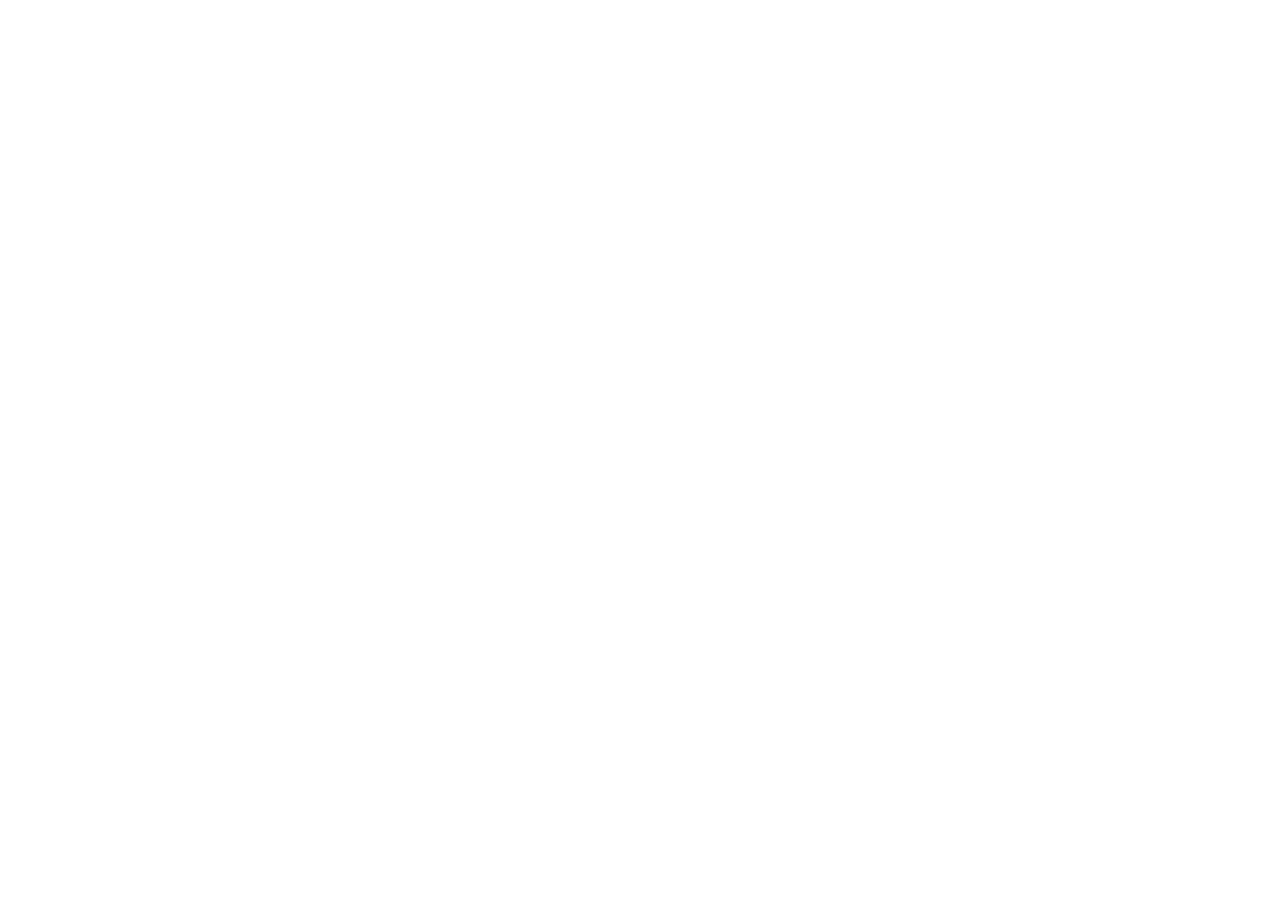
==== chapters43-48/index.html @ bc80eec1 "First Commit" ====
<html lang="en">
<head>
    <meta charset="UTF-8">
    <meta http-equiv="X-UA-Compatible" content="IE=edge">
    <meta name="viewport" content="width=device-width, initial-scale=1.0">
    <title>Assignment 4 | Chapters 43 - 48</title>
</head>
<body>
</body>
<script src="app.js"></script>
</html>
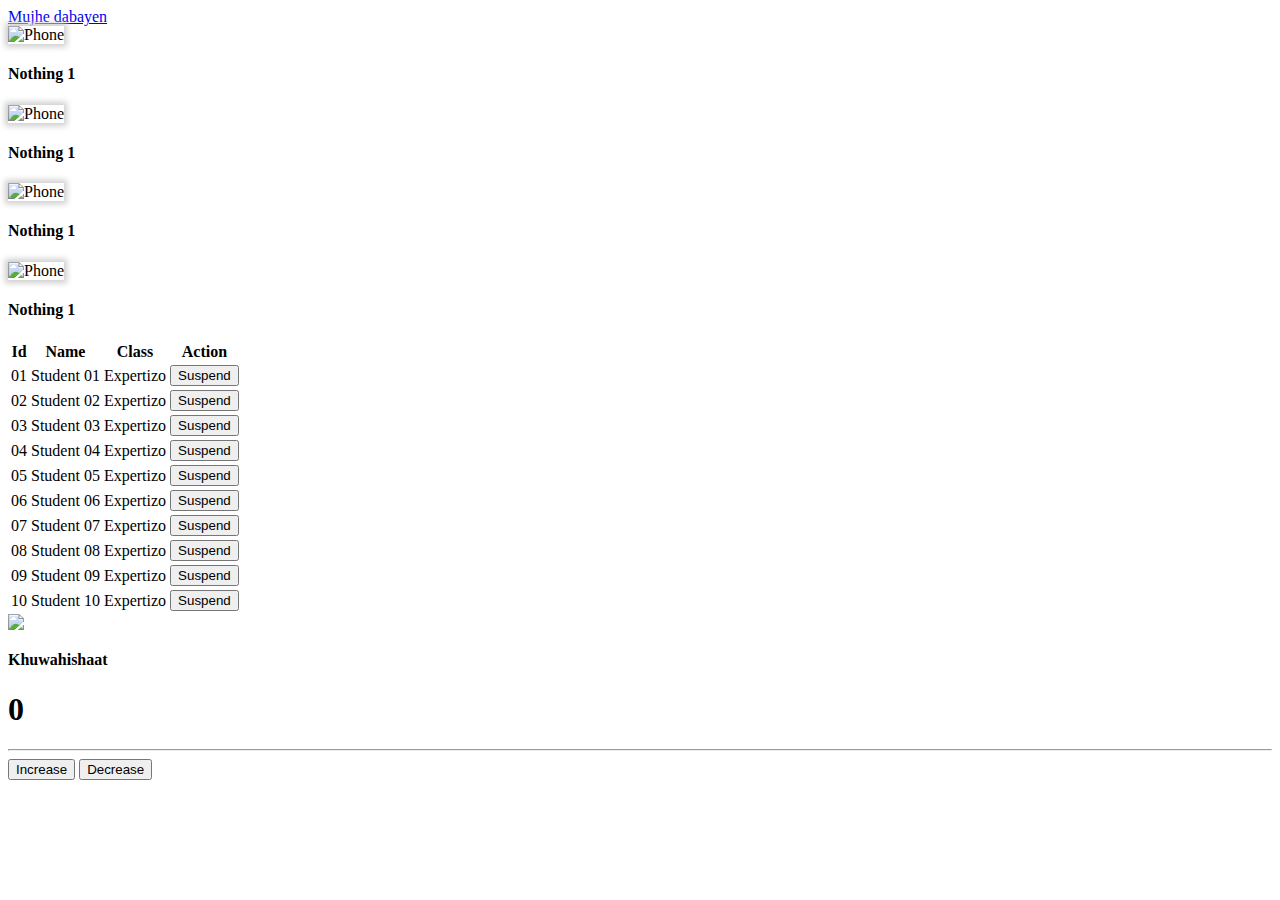
==== commit b471e6c1: "Assignment Completed" ====
--- a/chapters43-48/index.html
+++ b/chapters43-48/index.html
@@ -4,8 +4,137 @@
     <meta http-equiv="X-UA-Compatible" content="IE=edge">
     <meta name="viewport" content="width=device-width, initial-scale=1.0">
     <title>Assignment 4 | Chapters 43 - 48</title>
+    <link href="https://cdn.jsdelivr.net/npm/bootstrap@5.2.1/dist/css/bootstrap.min.css" rel="stylesheet" integrity="sha384-iYQeCzEYFbKjA/T2uDLTpkwGzCiq6soy8tYaI1GyVh/UjpbCx/TYkiZhlZB6+fzT" crossorigin="anonymous">
+    <style>
+        .item img{
+            box-shadow: 0px 0px 6px 3px #cecece;
+            transition: 0.3s ease;
+            cursor: pointer;
+        }
+        .item img:hover{
+            border-radius: 12px;
+        }
+    </style>
 </head>
 <body>
+    <div class="container">
+        <div class="row my-5">    
+            <!-- Answer 1 -->
+            <a href="#" class="btn btn-primary mb-5" onclick="alertBox()">Mujhe dabayen</a>
+            
+            <!-- Answer 2 -->
+            <div class="col-3">
+                <div class="item">
+                    <img src="https://globalcomputers.pk/wp-content/uploads/2022/08/nothing-phone-1-phonedroid.com_.pk_-1-500x500-1.jpeg" class="img-fluid" alt="Phone" onclick="thankYouMsg()">
+                    <h4 class="text-center mt-2">Nothing 1</h4>
+                </div>
+            </div>
+            <div class="col-3">
+                <div class="item">
+                    <img src="https://globalcomputers.pk/wp-content/uploads/2022/08/nothing-phone-1-phonedroid.com_.pk_-1-500x500-1.jpeg" class="img-fluid" alt="Phone" onclick="thankYouMsg()">
+                    <h4 class="text-center mt-2">Nothing 1</h4>
+                </div>
+            </div>
+            <div class="col-3">
+                <div class="item">
+                    <img src="https://globalcomputers.pk/wp-content/uploads/2022/08/nothing-phone-1-phonedroid.com_.pk_-1-500x500-1.jpeg" class="img-fluid" alt="Phone" onclick="thankYouMsg()">
+                    <h4 class="text-center mt-2">Nothing 1</h4>
+                </div>
+            </div>
+            <div class="col-3">
+                <div class="item">
+                    <img src="https://globalcomputers.pk/wp-content/uploads/2022/08/nothing-phone-1-phonedroid.com_.pk_-1-500x500-1.jpeg" class="img-fluid" alt="Phone" onclick="thankYouMsg()">
+                    <h4 class="text-center mt-2">Nothing 1</h4>
+                </div>
+            </div>
+
+            <!-- Answer 3 -->
+            <table class="mt-5 table table-striped table-hover">
+                <thead>
+                    <th>Id</th>
+                    <th>Name</th>
+                    <th>Class</th>
+                    <th>Action</th>
+                </thead>
+                <tbody>
+                    <tr>
+                        <td>01</td>
+                        <td>Student 01</td>
+                        <td>Expertizo</td>
+                        <td><button class="btn btn-danger" onclick="suspendStudent(this)">Suspend</button></td>
+                    </tr>
+                    <tr>
+                        <td>02</td>
+                        <td>Student 02</td>
+                        <td>Expertizo</td>
+                        <td><button class="btn btn-danger" onclick="suspendStudent(this)">Suspend</button></td>
+                    </tr>
+                    <tr>
+                        <td>03</td>
+                        <td>Student 03</td>
+                        <td>Expertizo</td>
+                        <td><button class="btn btn-danger" onclick="suspendStudent(this)">Suspend</button></td>
+                    </tr>
+                    <tr>
+                        <td>04</td>
+                        <td>Student 04</td>
+                        <td>Expertizo</td>
+                        <td><button class="btn btn-danger" onclick="suspendStudent(this)">Suspend</button></td>
+                    </tr>
+                    <tr>
+                        <td>05</td>
+                        <td>Student 05</td>
+                        <td>Expertizo</td>
+                        <td><button class="btn btn-danger" onclick="suspendStudent(this)">Suspend</button></td>
+                    </tr>
+                    <tr>
+                        <td>06</td>
+                        <td>Student 06</td>
+                        <td>Expertizo</td>
+                        <td><button class="btn btn-danger" onclick="suspendStudent(this)">Suspend</button></td>
+                    </tr>
+                    <tr>
+                        <td>07</td>
+                        <td>Student 07</td>
+                        <td>Expertizo</td>
+                        <td><button class="btn btn-danger" onclick="suspendStudent(this)">Suspend</button></td>
+                    </tr>
+                    <tr>
+                        <td>08</td>
+                        <td>Student 08</td>
+                        <td>Expertizo</td>
+                        <td><button class="btn btn-danger" onclick="suspendStudent(this)">Suspend</button></td>
+                    </tr>
+                    <tr>
+                        <td>09</td>
+                        <td>Student 09</td>
+                        <td>Expertizo</td>
+                        <td><button class="btn btn-danger" onclick="suspendStudent(this)">Suspend</button></td>
+                    </tr>
+                    <tr>
+                        <td>10</td>
+                        <td>Student 10</td>
+                        <td>Expertizo</td>
+                        <td><button class="btn btn-danger" onclick="suspendStudent(this)">Suspend</button></td>
+                    </tr>
+                </tbody>
+            </table>
+            
+            <!-- Answer 4 -->
+            <div class="offset-3 col-6 mt-5">
+                <img src="https://cdn.motor1.com/images/mgl/6ZpqJk/s1/ford-mustang-electric-by-charge-cars.jpg" class="img-fluid" onmouseenter="showReality()" onmouseleave="showDreams()" id="img-holder">
+                <h4 class="text-center mt-2" id="text-holder">Khuwahishaat</h4>
+            </div>
+        
+            <!-- Answer 5 -->
+            <h1 class="text-center" id="counter">0</h1>
+            <hr>
+            <div class="d-flex justify-content-center ">
+                <button type="button" onclick="counter(this)" value="increment" class="btn btn-success me-4">Increase</button>
+                <button type="button" onclick="counter(this)" value="decrement" class="btn btn-danger">Decrease</button>
+            </div>
+        </div>
+    </div>
 </body>
 <script src="app.js"></script>
 </html>